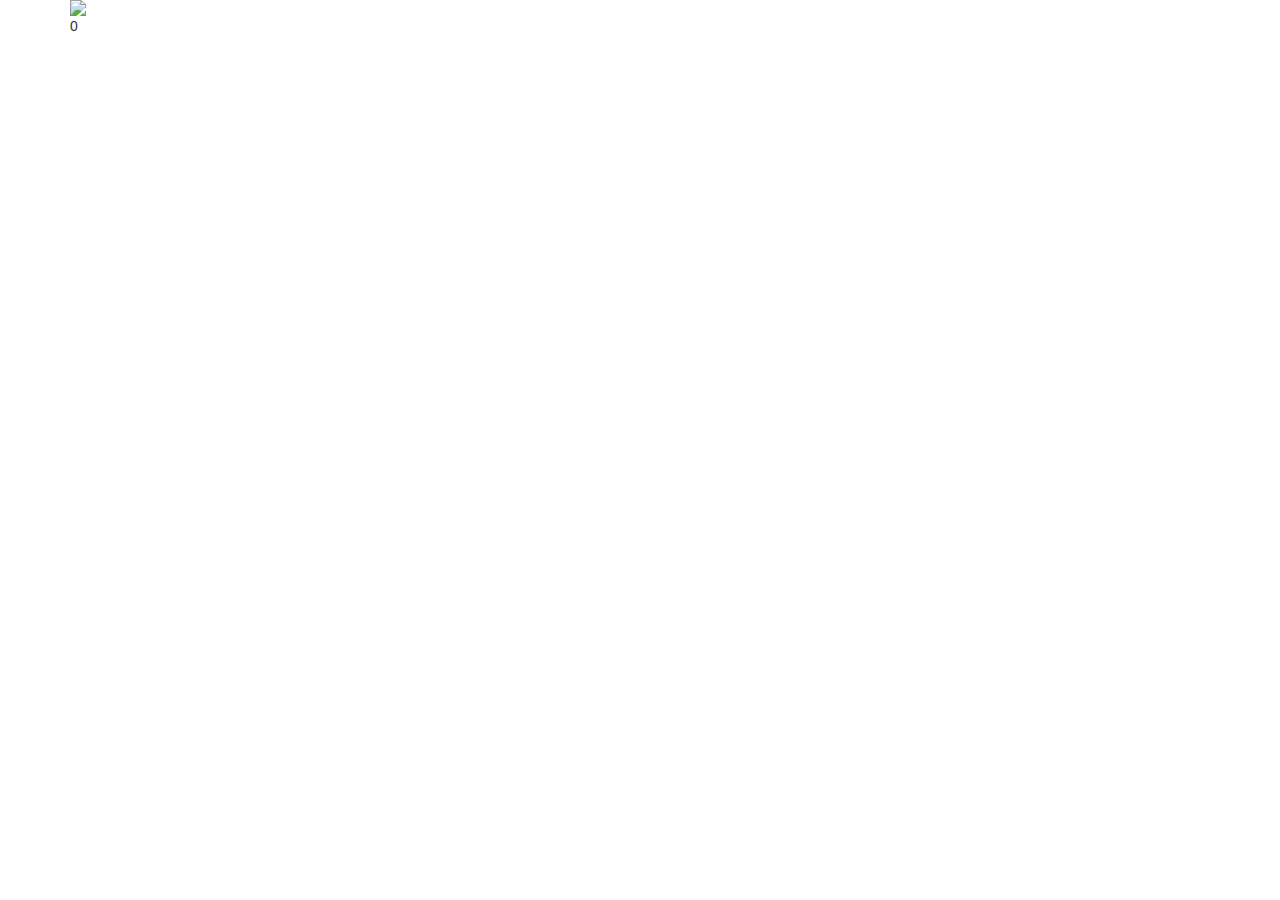
==== cat-clicker-duo/cat-clicker.html @ 6313c69d "created a Cat Class" ====
<!DOCTYPE html>

<html lang="en">
<head>
  <!-- This tells the browser how to read the document. -->
  <meta charset="utf-8">

  <!-- Bootstrap is not supported in the old Internet Explorer compatibility modes. To be sure you're using the latest rendering mode for IE, we strongly recommend including the appropriate <meta> tag in the <head> of your pages -bootlint -->
  <meta http-equiv="X-UA-Compatible" content="IE=edge" />


  <!-- Tells the browser what the title of this page should be. -->
  <title>Cat Clicker</title>

  <!-- Load the page styles.
  <link href="css/style.css" rel="stylesheet" type="text/css">
	-->

  <!-- Latest compiled and minified CSS -->
  <link rel="stylesheet" href="https://maxcdn.bootstrapcdn.com/bootstrap/3.3.4/css/bootstrap.min.css">

  <!-- jQuery -->
  <script src="js/jQuery.js"></script>

  <meta name="viewport" content="width=device-width">
</head>
<body unresolved>
  <div id="main">
    <div id="cat-container" class="container">
      <div id="cat-row1" class="row">

      </div>
    </div>
  </div>

  <script src="js/cat-clicker-lib.js"></script>
  <script src="js/cat-clicker.js"></script>

</body>
</html>
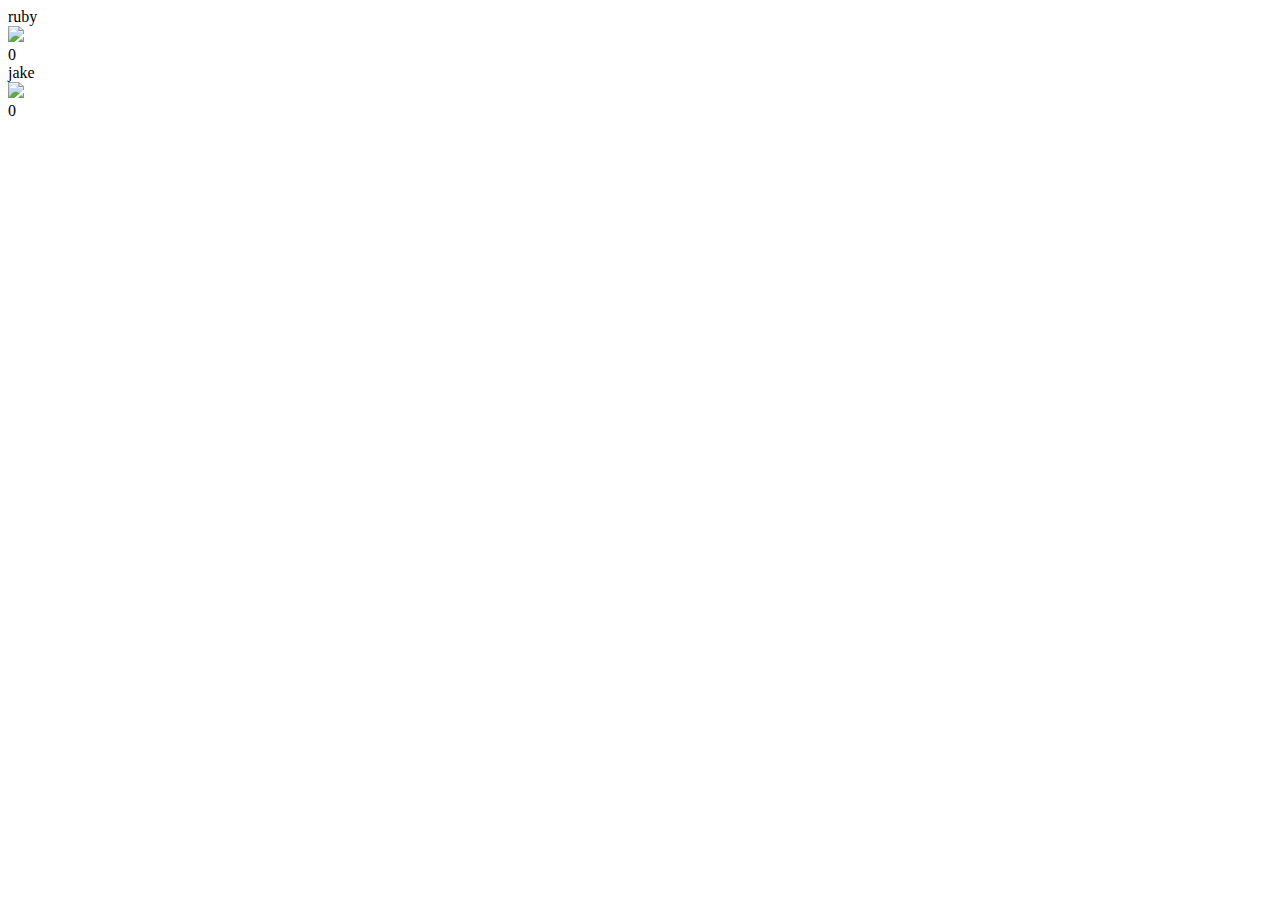
==== commit 377db921: "clean up and better visuals" ====
--- a/cat-clicker-duo/cat-clicker.html
+++ b/cat-clicker-duo/cat-clicker.html
@@ -17,7 +17,7 @@
 	-->
 
   <!-- Latest compiled and minified CSS -->
-  <link rel="stylesheet" href="https://maxcdn.bootstrapcdn.com/bootstrap/3.3.4/css/bootstrap.min.css">
+  <link rel="stylesheet" href="../bootstrap/css/bootstrap.css">
 
   <!-- jQuery -->
   <script src="js/jQuery.js"></script>
